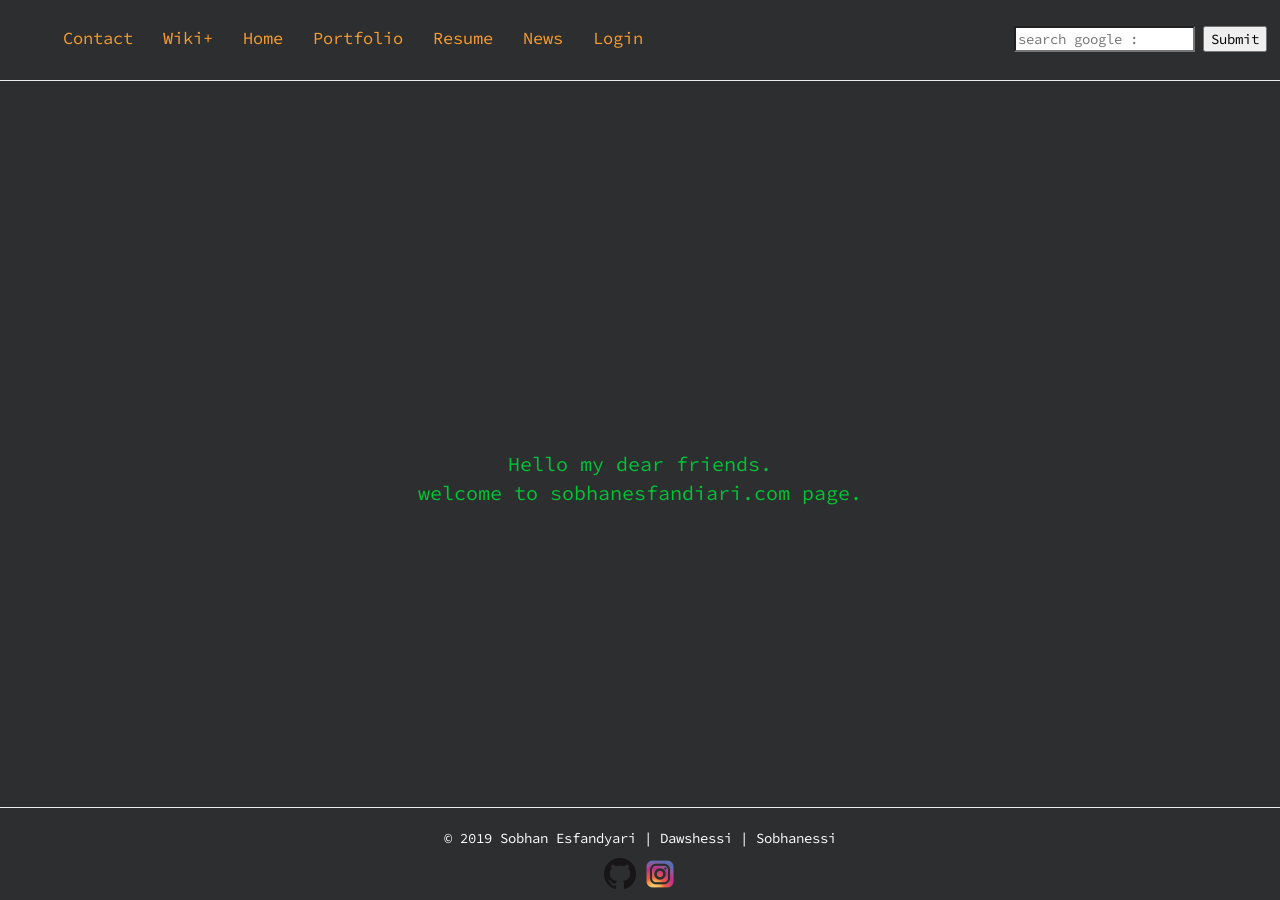
==== index.html @ 8d5579b6 "Add files via upload ninth commit" ====
<!DOCTYPE html>
<html lang=en-US>

<head>

<title>
    Sobhan Esfandyari Personal Website | DAWSHESSI
</title>

<meta charset="UTF-8">
<meta name="viewport" content="width=device-width , initial-scale=1.0">
<meta name="description" content="Sobhan Esfandyari Personal Website">
<meta name="author" content="sobhanessi,Sobhan Esfandyari,Sobhan Esfandiari">
<meta name="keywords" content="dawshessi, sobhanessi, sobhanesfandiari, Sobhan Esfandiari,Sobhan Esfandyari">

<link rel="stylesheet" href="https://maxcdn.bootstrapcdn.com/bootstrap/3.3.7/css/bootstrap.min.css">
<script src="https://ajax.googleapis.com/ajax/libs/jquery/3.3.1/jquery.min.js"></script>
<script src="https://maxcdn.bootstrapcdn.com/bootstrap/3.3.7/js/bootstrap.min.js"></script>
<!--[if lt IE 9]>
<script src="https://oss.maxcdn.com/libs/html5shiv/3.7.0/html5shiv.js"></script>
<![endif]-->
<base target="_blank">
<link href="index.css" rel="stylesheet" type="text/css" />
<link rel="stylesheet" href="https://fonts.googleapis.com/icon?family=Material+Icons">
<link href="https://fonts.googleapis.com/css?family=Source+Code+Pro" rel="stylesheet"> 
<script src="script.js"></script>
</head>

<body id="indexbody">

<div class="divfornav">

<nav class="navclass">
<ul> 
    <li><a class="aclass" href="contact.html"> Contact </a></li>
    <li><a class="aclass" href="wikiplus.html"> Wiki+ </a></li>
    <li><a class="aclass" href="index.html"> Home </a></li>
    <li><a class="aclass" href="portfolio.html"> Portfolio </a></li>
    <li><a class="aclass" href="resume.html"> Resume </a></li>
    <li><a class="aclass" href="news.html"> News </a></li>
    <li><a class="aclass" href="login.html"> Login </a></li>
  
  <li class="searchfromli">
    <form action="/action_page.php" class="searchform">
    <input type="search" name="googlesearch" placeholder="search google : ">
    <input type="submit" style="color:black">
    </form>
  </li>
</ul>
</nav>

</div>

<hr>
<article>
<p id="indexparagraph">
 Hello my dear friends.<br>
 welcome to sobhanesfandiari.com page.
</p>
</article>
<div>

<footer class="footerclass">
<hr>

<p>&copy; 2019 Sobhan Esfandyari | Dawshessi | Sobhanessi</p>
<p>
    <a href="https://www.github.com/sobhanessi"><img src="github.png"></a>
    <a href="https://instagram.com/sobhanesfandiari94"><img src="instagram.png" height="32px" width="32px"></a>
</p>

</footer>
</div>
</body>

</html>
---- index.css ----
@charset "UTF-8";

*{font-family: 'Source Code Pro', monospace;}

html {
    scroll-behavior: smooth;
    }

    
    @media (max-width:750px){

        body{
            
            background-color:  rgb(45, 46, 48);
            background-repeat: no-repeat;
            background-position: center top;
            background-attachment:fixed;
            background-size:cover;

        }

		.navclass{

            margin:10px 5px 0 0;

        }
		
		 .searchfromli{
  
            color:black;
            float: center;
            
            
          }
		
		#indexparagraph {
		
			position:fixed;
			top:50%;
			left:0;
			width:100%;
			text-align:center;
			
			color:rgb(0, 195, 54);
		
		
		}
		.aclass{
			
			
	   		padding: 0 5px 0 5px;
			
        		text-decoration:none;
        		background-size:auto;
        		background-repeat:no-repeat;
       		color:white;


    		}
		
		
	}


    @media (min-width:751px){

        body{
            
            background-color: rgb(45, 46, 48);
	        background-repeat: no-repeat;
            background-position: center top;
            background-attachment:fixed;
            background-size:cover;

        }

        .navclass{

            margin:2% 1% 0% 1%;

          
        }

        .searchfromli{
  
            color:black;
            float: right;
            
            
        }
		
		#indexparagraph {
		
			position:fixed;
			top:50%;
			left:0;
			width:100%;
			text-align:center;
			font-size:20px;
			color:rgb(0, 195, 54);
		
		
		}
		
		.aclass{

	   		padding: 0 10px 0 10px;
			font-size: 17px;
        		text-decoration:none;
        		background-size:auto;
        		background-repeat:no-repeat;
       		color:white;


    		}
		
	}



    a:link {

        color: rgb(247, 156, 46);
        text-decoration: none;
      }


    a:visited {

        color: rgb(247, 156, 46);
        text-decoration: none;

      }


    a:hover {

        color: rgb(38, 131, 168);
        text-decoration: none;

      }


    a:active {

        color: blue;
        text-decoration: none;

      }

  
    header, section, footer, nav, aside, main, article, figure, form {
        
        display: block; 
      
      }

    ul li {
      
        display: inline;
        
      }
  

    
    hr{

        color:white;

      }

    .divfornav{

        overflow:hidden;
    
    }

    .searchfrom{

        display: inline;
        color: wheat;
    }

    .footerclass{

        position:absolute;
		bottom: 0;
		align:center;
		width:100%;
        text-align:center;
        display: inline;
  		align-items: center;
  		justify-content: center;
        color:white;
        
        
}
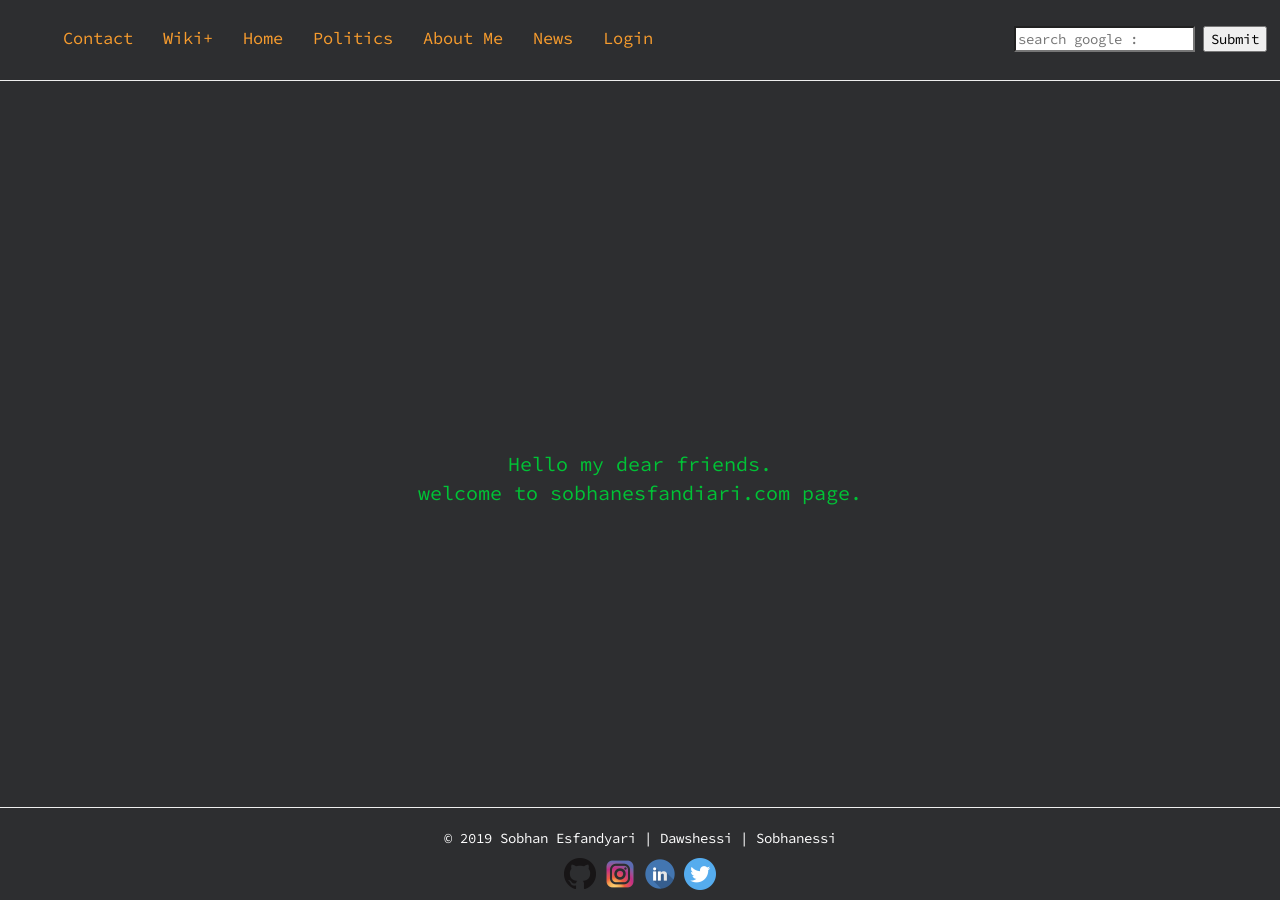
==== commit 729fb092: "Add files via upload everything redesigned again especially the news page" ====
--- a/index.html
+++ b/index.html
@@ -33,11 +33,11 @@
 
 <nav class="navclass">
 <ul> 
-    <li><a class="aclass" href="contact.html"> Contact </a></li>
+     <li><a class="aclass" href="contact.html"> Contact </a></li>
     <li><a class="aclass" href="wikiplus.html"> Wiki+ </a></li>
     <li><a class="aclass" href="index.html"> Home </a></li>
-    <li><a class="aclass" href="portfolio.html"> Portfolio </a></li>
-    <li><a class="aclass" href="resume.html"> Resume </a></li>
+    <li><a class="aclass" href="portfolio.html"> Politics </a></li>
+    <li><a class="aclass" href="resume.html"> About Me </a></li>
     <li><a class="aclass" href="news.html"> News </a></li>
     <li><a class="aclass" href="login.html"> Login </a></li>
   
@@ -68,6 +68,8 @@
 <p>
     <a href="https://www.github.com/sobhanessi"><img src="github.png"></a>
     <a href="https://instagram.com/sobhanesfandiari94"><img src="instagram.png" height="32px" width="32px"></a>
+	<a href="https://linkedin.com/in/sobhanesfandyari"><img src="linkedinlogo.png" height="32px" width="32px"></a>
+	<a href="https://twitter.com/sobhanesi"><img src="twitterlogo.png" height="32px" width="32px"></a>
 </p>
 
 </footer>
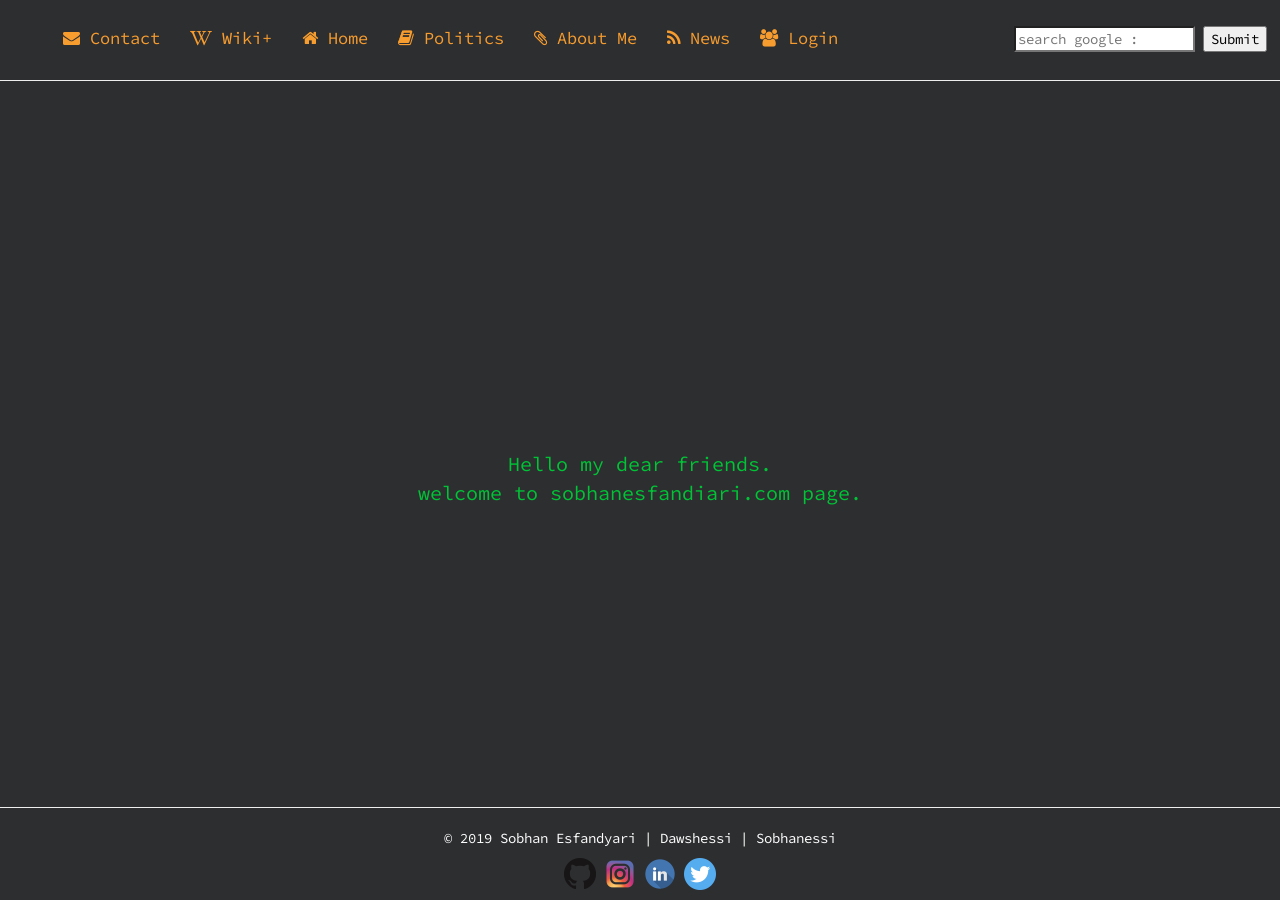
==== commit 14880f31: "akharin commit ta 25/1/19" ====
--- a/index.html
+++ b/index.html
@@ -24,6 +24,7 @@
 <link href="index.css" rel="stylesheet" type="text/css" />
 <link rel="stylesheet" href="https://fonts.googleapis.com/icon?family=Material+Icons">
 <link href="https://fonts.googleapis.com/css?family=Source+Code+Pro" rel="stylesheet"> 
+<link rel="stylesheet" href="https://cdnjs.cloudflare.com/ajax/libs/font-awesome/4.7.0/css/font-awesome.min.css">
 <script src="script.js"></script>
 </head>
 
@@ -33,13 +34,13 @@
 
 <nav class="navclass">
 <ul> 
-     <li><a class="aclass" href="contact.html"> Contact </a></li>
-    <li><a class="aclass" href="wikiplus.html"> Wiki+ </a></li>
-    <li><a class="aclass" href="index.html"> Home </a></li>
-    <li><a class="aclass" href="portfolio.html"> Politics </a></li>
-    <li><a class="aclass" href="resume.html"> About Me </a></li>
-    <li><a class="aclass" href="news.html"> News </a></li>
-    <li><a class="aclass" href="login.html"> Login </a></li>
+     <li><a class="aclass" href="contact.html"><i class="fa fa-envelope"></i> Contact </a></li>
+    <li><a class="aclass" href="wikiplus.html"><i class="fa fa-wikipedia-w"></i>  Wiki+ </a></li>
+    <li><a class="aclass" href="index.html"><i class="fa fa-home"></i>  Home </a></li>
+    <li><a class="aclass" href="portfolio.html"><i class="fa fa-book"></i>  Politics </a></li>
+    <li><a class="aclass" href="aboutme.html"><i class="fa fa-paperclip"></i>  About Me </a></li>
+    <li><a class="aclass" href="news.html"><i class="fa fa-rss"></i>  News </a></li>
+    <li><a class="aclass" href="login.html"><i class="fa fa-users"></i>  Login </a></li>
   
   <li class="searchfromli">
     <form action="/action_page.php" class="searchform">
--- a/index.css
+++ b/index.css
@@ -6,7 +6,9 @@
     scroll-behavior: smooth;
     }
 
-    
+    body{
+		margin:0;
+	}
     @media (max-width:750px){
 
         body{
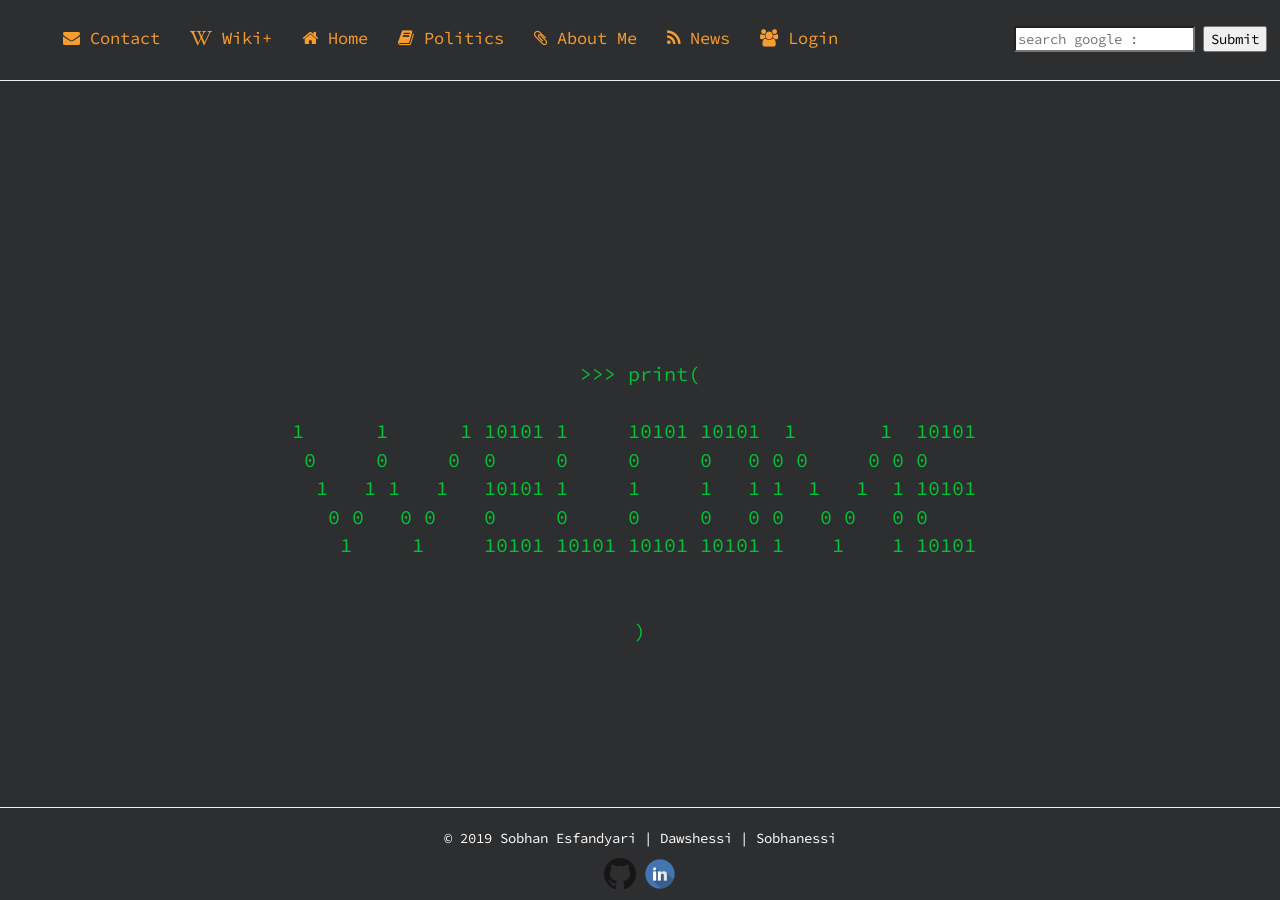
==== commit dee9cc95: "Update index.html" ====
--- a/index.html
+++ b/index.html
@@ -1,4 +1,3 @@
-
 <!DOCTYPE html>
 <html lang=en-US>
 
@@ -54,11 +53,16 @@
 </div>
 
 <hr>
-<article>
-<p id="indexparagraph">
- Hello my dear friends.<br>
- welcome to sobhanesfandiari.com page.
+<article id="articleparagraph"> 
+<p  id="indexparagraph"> 
+>>> print( <br><br>
+1&nbsp;&nbsp;&nbsp;&nbsp;&nbsp;&nbsp;1&nbsp;&nbsp;&nbsp;&nbsp;&nbsp;&nbsp;1&nbsp;10101&nbsp;1&nbsp;&nbsp;&nbsp;&nbsp;&nbsp;10101&nbsp;10101&nbsp;&nbsp;1&nbsp;&nbsp;&nbsp;&nbsp;&nbsp;&nbsp;&nbsp;1&nbsp;&nbsp;10101&nbsp;<br>
+&nbsp;0&nbsp;&nbsp;&nbsp;&nbsp;&nbsp;0&nbsp;&nbsp;&nbsp;&nbsp;&nbsp;0&nbsp;&nbsp;0&nbsp;&nbsp;&nbsp;&nbsp;&nbsp;0&nbsp;&nbsp;&nbsp;&nbsp;&nbsp;0&nbsp;&nbsp;&nbsp;&nbsp;&nbsp;0&nbsp;&nbsp;&nbsp;0&nbsp;0&nbsp;0&nbsp;&nbsp;&nbsp;&nbsp;&nbsp;0&nbsp;0&nbsp;0&nbsp;&nbsp;&nbsp;&nbsp;&nbsp;<br>
+&nbsp;&nbsp;1&nbsp;&nbsp;&nbsp;1&nbsp;1&nbsp;&nbsp;&nbsp;1&nbsp;&nbsp;&nbsp;10101&nbsp;1&nbsp;&nbsp;&nbsp;&nbsp;&nbsp;1&nbsp;&nbsp;&nbsp;&nbsp;&nbsp;1&nbsp;&nbsp;&nbsp;1&nbsp;1&nbsp;&nbsp;1&nbsp;&nbsp;&nbsp;1&nbsp;&nbsp;1&nbsp;10101&nbsp;<br>
+&nbsp;&nbsp;&nbsp;0&nbsp;0&nbsp;&nbsp;&nbsp;0&nbsp;0&nbsp;&nbsp;&nbsp;&nbsp;0&nbsp;&nbsp;&nbsp;&nbsp;&nbsp;0&nbsp;&nbsp;&nbsp;&nbsp;&nbsp;0&nbsp;&nbsp;&nbsp;&nbsp;&nbsp;0&nbsp;&nbsp;&nbsp;0&nbsp;0&nbsp;&nbsp;&nbsp;0&nbsp;0&nbsp;&nbsp;&nbsp;0&nbsp;0&nbsp;&nbsp;&nbsp;&nbsp;&nbsp;<br>
+&nbsp;&nbsp;&nbsp;&nbsp;1&nbsp;&nbsp;&nbsp;&nbsp;&nbsp;1&nbsp;&nbsp;&nbsp;&nbsp;&nbsp;10101&nbsp;10101&nbsp;10101&nbsp;10101&nbsp;1&nbsp;&nbsp;&nbsp;&nbsp;1&nbsp;&nbsp;&nbsp;&nbsp;1&nbsp;10101&nbsp;<br><br><br> ) <br>
 </p>
+
 </article>
 <div>
 
@@ -67,10 +71,8 @@
 
 <p>&copy; 2019 Sobhan Esfandyari | Dawshessi | Sobhanessi</p>
 <p>
-    <a href="https://www.github.com/sobhanessi"><img src="github.png"></a>
-    <a href="https://instagram.com/sobhanesfandiari94"><img src="instagram.png" height="32px" width="32px"></a>
-	<a href="https://linkedin.com/in/sobhanesfandyari"><img src="linkedinlogo.png" height="32px" width="32px"></a>
-	<a href="https://twitter.com/sobhanesi"><img src="twitterlogo.png" height="32px" width="32px"></a>
+  <a href="https://www.github.com/sobhanessi"><img src="github.png"></a>  
+	<a href="https://linkedin.com/in/sobhanesfandyari"><img src="linkedinlogo.png" height="32px" width="32px"></a>	
 </p>
 
 </footer>
--- a/index.css
+++ b/index.css
@@ -23,39 +23,46 @@
 
 		.navclass{
 
-            margin:10px 5px 0 0;
+		    margin:10px 5px 0 0;
 
         }
 		
 		 .searchfromli{
   
-            color:black;
-            float: center;
+		      color:black;
+		      float: center;
             
             
           }
 		
-		#indexparagraph {
+		#articleparagraph {
 		
 			position:fixed;
-			top:50%;
+			top:45%;
 			left:0;
-			width:100%;
-			text-align:center;
-			
+			width:85%;
+			
+		
+		
+		}
+		
+		#indexparagraph{
+		    
+		    margin:0 2% 0 5%;
+		    text-align:center;
+			font-size:9.5px;
 			color:rgb(0, 195, 54);
-		
-		
-		}
-		.aclass{
-			
-			
-	   		padding: 0 5px 0 5px;
+		    
+		}
+		    .aclass{
+			
+			
+	   		    padding: 0 5px 0 5px;
 			
         		text-decoration:none;
         		background-size:auto;
         		background-repeat:no-repeat;
-       		color:white;
+			    color:white;
 
 
     		}
@@ -91,17 +98,24 @@
             
         }
 		
-		#indexparagraph {
+		#articleparagraph {
 		
 			position:fixed;
-			top:50%;
+			top:40%;
 			left:0;
 			width:100%;
-			text-align:center;
+			
+		
+		
+		}
+		
+		#indexparagraph{
+		    
+		    text-align:center;
 			font-size:20px;
 			color:rgb(0, 195, 54);
-		
-		
+			background-color: rgb(45, 46, 48);
+			
 		}
 		
 		.aclass{
@@ -111,7 +125,7 @@
         		text-decoration:none;
         		background-size:auto;
         		background-repeat:no-repeat;
-       		color:white;
+			color:white;
 
 
     		}
@@ -185,15 +199,15 @@
 
     .footerclass{
 
-        position:absolute;
+		position:absolute;
 		bottom: 0;
 		align:center;
 		width:100%;
-        text-align:center;
-        display: inline;
+		text-align:center;
+		display: inline;
   		align-items: center;
   		justify-content: center;
-        color:white;
-        
-        
-}+		color:white;
+        
+        
+}
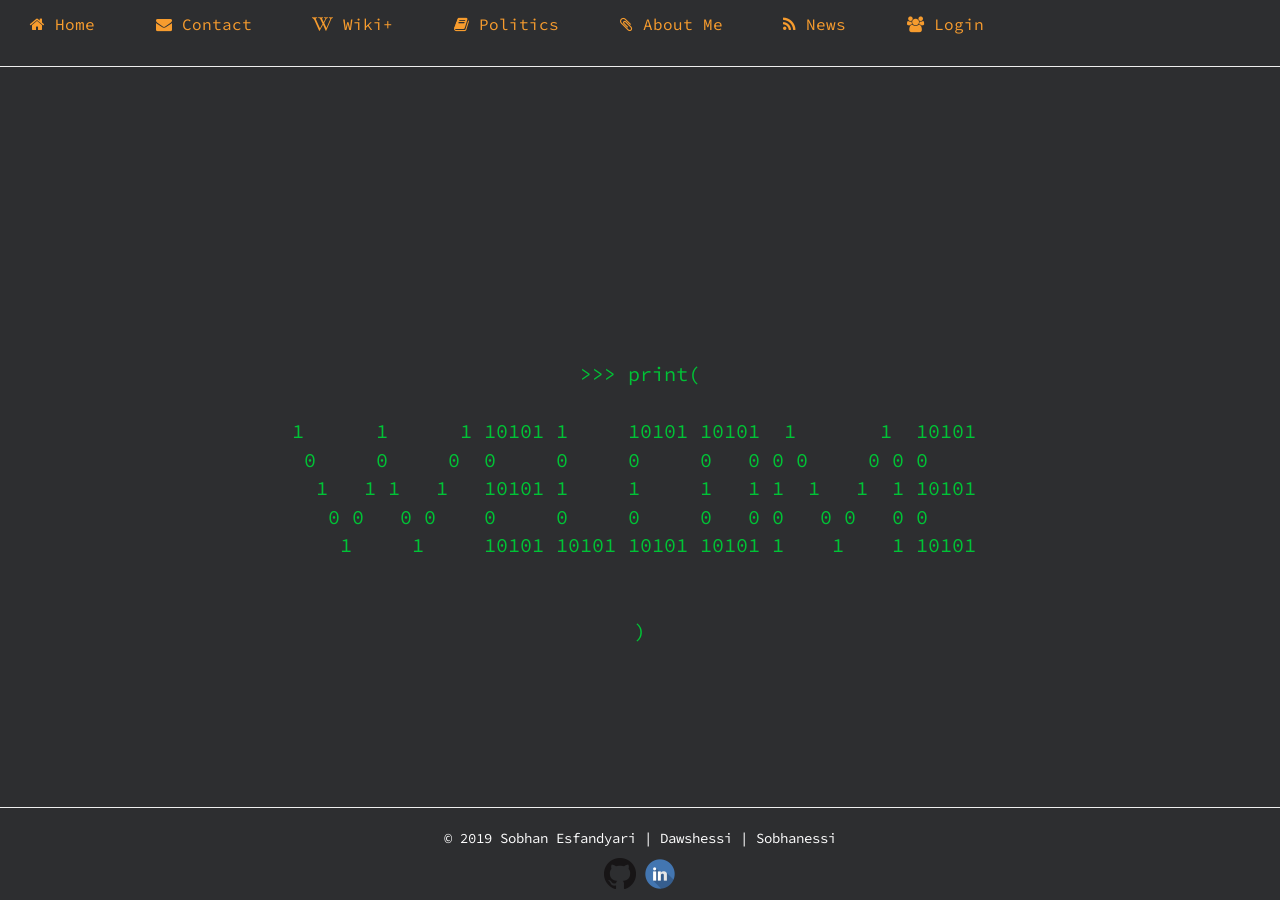
==== commit 4f50f022: "I have just optimized the ui" ====
--- a/index.html
+++ b/index.html
@@ -13,44 +13,54 @@
 <meta name="author" content="sobhanessi,Sobhan Esfandyari,Sobhan Esfandiari">
 <meta name="keywords" content="dawshessi, sobhanessi, sobhanesfandiari, Sobhan Esfandiari,Sobhan Esfandyari">
 
+
 <link rel="stylesheet" href="https://maxcdn.bootstrapcdn.com/bootstrap/3.3.7/css/bootstrap.min.css">
 <script src="https://ajax.googleapis.com/ajax/libs/jquery/3.3.1/jquery.min.js"></script>
 <script src="https://maxcdn.bootstrapcdn.com/bootstrap/3.3.7/js/bootstrap.min.js"></script>
 <!--[if lt IE 9]>
 <script src="https://oss.maxcdn.com/libs/html5shiv/3.7.0/html5shiv.js"></script>
 <![endif]-->
-<base target="_blank">
+
 <link href="index.css" rel="stylesheet" type="text/css" />
 <link rel="stylesheet" href="https://fonts.googleapis.com/icon?family=Material+Icons">
 <link href="https://fonts.googleapis.com/css?family=Source+Code+Pro" rel="stylesheet"> 
 <link rel="stylesheet" href="https://cdnjs.cloudflare.com/ajax/libs/font-awesome/4.7.0/css/font-awesome.min.css">
 <script src="script.js"></script>
+
+<!---->
+
+
 </head>
 
 <body id="indexbody">
 
-<div class="divfornav">
+<div class="topnav" id="myTopnav">
 
-<nav class="navclass">
-<ul> 
-     <li><a class="aclass" href="contact.html"><i class="fa fa-envelope"></i> Contact </a></li>
-    <li><a class="aclass" href="wikiplus.html"><i class="fa fa-wikipedia-w"></i>  Wiki+ </a></li>
-    <li><a class="aclass" href="index.html"><i class="fa fa-home"></i>  Home </a></li>
-    <li><a class="aclass" href="portfolio.html"><i class="fa fa-book"></i>  Politics </a></li>
-    <li><a class="aclass" href="aboutme.html"><i class="fa fa-paperclip"></i>  About Me </a></li>
-    <li><a class="aclass" href="news.html"><i class="fa fa-rss"></i>  News </a></li>
-    <li><a class="aclass" href="login.html"><i class="fa fa-users"></i>  Login </a></li>
-  
-  <li class="searchfromli">
-    <form action="/action_page.php" class="searchform">
-    <input type="search" name="googlesearch" placeholder="search google : ">
-    <input type="submit" style="color:black">
-    </form>
-  </li>
-</ul>
-</nav>
+    <a class="aclass" href="index.html"><i class="fa fa-home"></i>  Home </a>
+    <a class="aclass" href="contact.html"><i class="fa fa-envelope"></i> Contact </a>
+    <a class="aclass" href="wikiplus.html"><i class="fa fa-wikipedia-w"></i>  Wiki+ </a>
+    <a class="aclass" href="portfolio.html"><i class="fa fa-book"></i>  Politics </a>
+    <a class="aclass" href="aboutme.html"><i class="fa fa-paperclip"></i>  About Me </a>
+    <a class="aclass" href="news.html"><i class="fa fa-rss"></i>  News </a>
+    <a class="aclass" href="login.html"><i class="fa fa-users"></i>  Login </a>
+    <a href="javascript:void(0);" class="icon" onclick="myFunction()">
+    <i class="fa fa-bars"></i></a>
 
 </div>
+
+
+<script>
+function myFunction() {
+  var x = document.getElementById("myTopnav");
+  if (x.className === "topnav") {
+    x.className += " responsive";
+  } else {
+    x.className = "topnav";
+  }
+}
+</script>
+
+<!---->
 
 <hr>
 <article id="articleparagraph"> 
@@ -72,7 +82,7 @@
 <p>&copy; 2019 Sobhan Esfandyari | Dawshessi | Sobhanessi</p>
 <p>
   <a href="https://www.github.com/sobhanessi"><img src="github.png"></a>  
-	<a href="https://linkedin.com/in/sobhanesfandyari"><img src="linkedinlogo.png" height="32px" width="32px"></a>	
+  <a href="https://linkedin.com/in/sobhanesfandyari"><img src="linkedinlogo.png" height="32px" width="32px"></a>	
 </p>
 
 </footer>
--- a/index.css
+++ b/index.css
@@ -2,14 +2,19 @@
 
 *{font-family: 'Source Code Pro', monospace;}
 
-html {
-    scroll-behavior: smooth;
+    html {
+    
+	scroll-behavior: smooth;
+	
     }
 
     body{
+    
 		margin:0;
-	}
-    @media (max-width:750px){
+		
+	}
+	
+    @media screen and (max-width:750px){
 
         body{
             
@@ -21,51 +26,89 @@
 
         }
 
-		.navclass{
-
-		    margin:10px 5px 0 0;
-
-        }
-		
-		 .searchfromli{
-  
-		      color:black;
-		      float: center;
+	.topnav{
+
+	    
+	    
+	    float:none;
+	    display:block;
+	    text-align:center;
+	    font-size:14px;
+	    padding: 2% 1% 1% 2%;
+	    
+
+	 }
+	 
+	 .topnav a:not(:first-child) {
+	 
+	    display:none;
+	    
+	    
+	 }
+	 
+	 .topnav a.icon {
+	 
+	    display:block;
+	    float:right;
+	    padding : 2% 1% 1% 2%;
+	    
+	    
+	 }
+	 
+	 .topnav.responsive {
+	 
+	    position:relative;
+	 
+	 }
+	 
+	 .topnav.responsive .icon{
+	 
+	    position:absolute;
+	    right:0;
+	    top:0;
+	    padding : 2% 2% 2% 2%;
+	    
+	 }
+	 
+	 .topnav.responsive a {
+	 
+	    display:block;
+	    float:none;
+	    text-align:center;
+	 
+	 }
+		
+	.searchfromli{
+  
+	    color:black;
+	    float: center;
             
             
           }
 		
-		#articleparagraph {
-		
-			position:fixed;
-			top:45%;
-			left:0;
-			width:85%;
+	  #articleparagraph {
+		
+	    position:fixed;
+	    top:45%;
+	    left:0;
+	    width:85%;
 			
 		
 		
-		}
-		
-		#indexparagraph{
+	  }
+		
+	 #indexparagraph{
 		    
-		    margin:0 2% 0 5%;
-		    text-align:center;
-			font-size:9.5px;
-			color:rgb(0, 195, 54);
+	    margin:0 2% 0 5%;
+	    text-align:center;
+	    font-size:9.5px;
+	    color:rgb(0, 195, 54);
 		    
-		}
-		    .aclass{
-			
-			
-	   		    padding: 0 5px 0 5px;
-			
-        		text-decoration:none;
-        		background-size:auto;
-        		background-repeat:no-repeat;
-			    color:white;
-
-
-    		}
+	  }
+	  
+	  
+		
+		
 		
 		
 	}
@@ -76,19 +119,36 @@
         body{
             
             background-color: rgb(45, 46, 48);
-	        background-repeat: no-repeat;
+	    background-repeat: no-repeat;
             background-position: center top;
             background-attachment:fixed;
             background-size:cover;
 
         }
 
-        .navclass{
-
-            margin:2% 1% 0% 1%;
-
+        .topnav{
+
+            overflow:hidden;
+	    padding: 1% 10px 10px 5px;
           
         }
+	
+	.topnav .icon{
+	
+	  display:none;
+	  
+	  
+	}
+	
+	.topnav a {
+	  
+	  float:center;
+	  text-align:center;
+	  font-size:16px;
+	  padding:0 2% 0 2%;
+	  text-decoration:none;
+	
+	}
 
         .searchfromli{
   
@@ -98,7 +158,7 @@
             
         }
 		
-		#articleparagraph {
+	#articleparagraph {
 		
 			position:fixed;
 			top:40%;
@@ -118,17 +178,6 @@
 			
 		}
 		
-		.aclass{
-
-	   		padding: 0 10px 0 10px;
-			font-size: 17px;
-        		text-decoration:none;
-        		background-size:auto;
-        		background-repeat:no-repeat;
-			color:white;
-
-
-    		}
 		
 	}
 
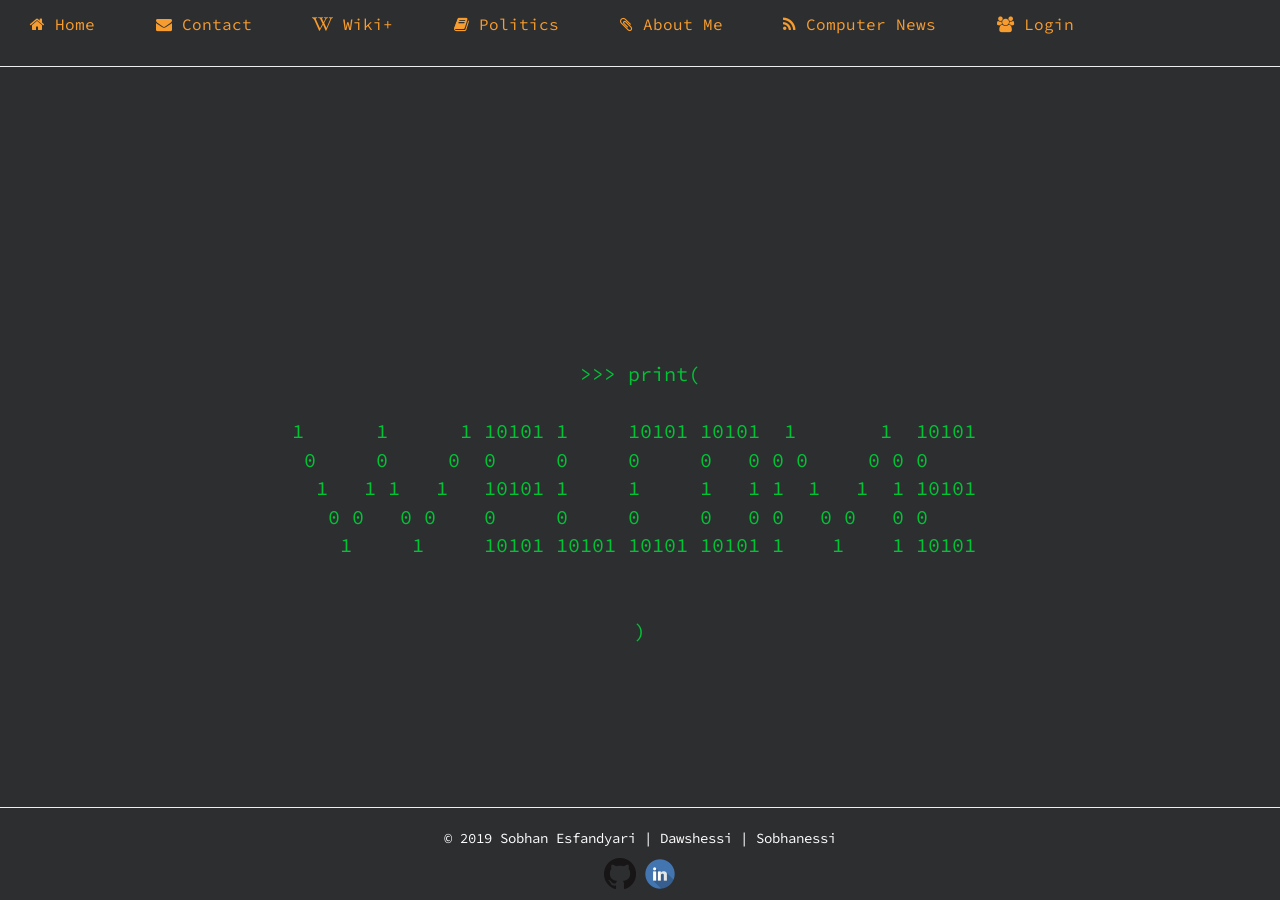
==== commit 1c7fd196: "updates on news page and politics page have designed" ====
--- a/index.html
+++ b/index.html
@@ -39,9 +39,9 @@
     <a class="aclass" href="index.html"><i class="fa fa-home"></i>  Home </a>
     <a class="aclass" href="contact.html"><i class="fa fa-envelope"></i> Contact </a>
     <a class="aclass" href="wikiplus.html"><i class="fa fa-wikipedia-w"></i>  Wiki+ </a>
-    <a class="aclass" href="portfolio.html"><i class="fa fa-book"></i>  Politics </a>
+    <a class="aclass" href="politics.html"><i class="fa fa-book"></i>  Politics </a>
     <a class="aclass" href="aboutme.html"><i class="fa fa-paperclip"></i>  About Me </a>
-    <a class="aclass" href="news.html"><i class="fa fa-rss"></i>  News </a>
+    <a class="aclass" href="news.html"><i class="fa fa-rss"></i>  Computer News </a>
     <a class="aclass" href="login.html"><i class="fa fa-users"></i>  Login </a>
     <a href="javascript:void(0);" class="icon" onclick="myFunction()">
     <i class="fa fa-bars"></i></a>
--- a/index.css
+++ b/index.css
@@ -33,7 +33,7 @@
 	    float:none;
 	    display:block;
 	    text-align:center;
-	    font-size:14px;
+	    font-size:18px;
 	    padding: 2% 1% 1% 2%;
 	    
 
@@ -66,7 +66,7 @@
 	    position:absolute;
 	    right:0;
 	    top:0;
-	    padding : 2% 2% 2% 2%;
+	    padding : 2% 1% 1% 2%;
 	    
 	 }
 	 
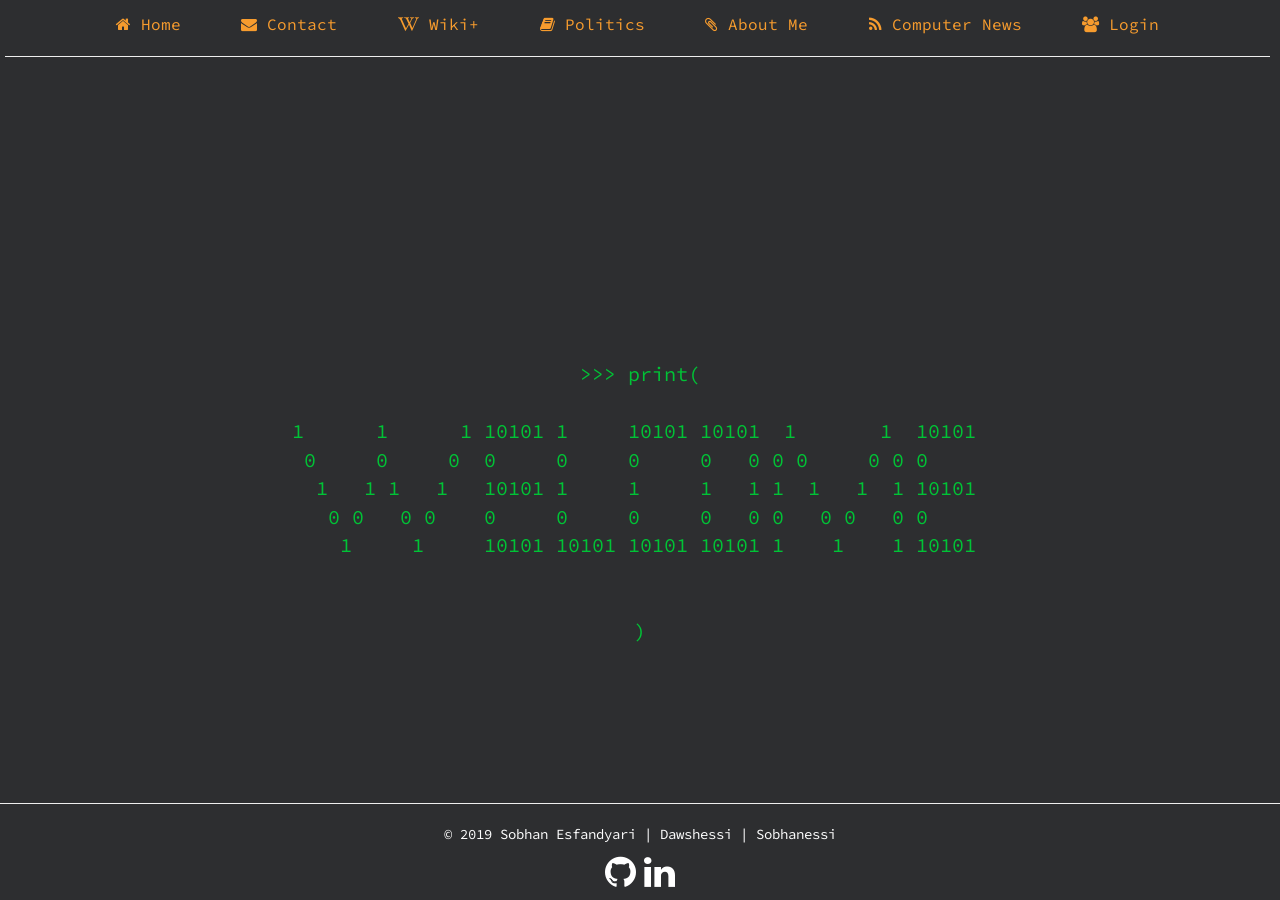
==== commit 4f958e43: "!" ====
--- a/index.html
+++ b/index.html
@@ -46,7 +46,6 @@
     <a href="javascript:void(0);" class="icon" onclick="myFunction()">
     <i class="fa fa-bars"></i></a>
 
-</div>
 
 
 <script>
@@ -59,10 +58,11 @@
   }
 }
 </script>
-
+<hr>
+</div>
 <!---->
 
-<hr>
+
 <article id="articleparagraph"> 
 <p  id="indexparagraph"> 
 >>> print( <br><br>
@@ -81,8 +81,12 @@
 
 <p>&copy; 2019 Sobhan Esfandyari | Dawshessi | Sobhanessi</p>
 <p>
-  <a href="https://www.github.com/sobhanessi"><img src="github.png"></a>  
-  <a href="https://linkedin.com/in/sobhanesfandyari"><img src="linkedinlogo.png" height="32px" width="32px"></a>	
+  <a href="https://www.github.com/sobhanessi">
+    <i class='fa fa-github' style='font-size:36px;color:white;'></i>
+  </a>  
+	<a href="https://linkedin.com/in/sobhanesfandyari">
+    <i class='fa fa-linkedin' style='font-size:36px;color:white;'></i>
+  </a>
 </p>
 
 </footer>
--- a/index.css
+++ b/index.css
@@ -13,6 +13,97 @@
 		margin:0;
 		
 	}
+	
+	
+    @media screen and (max-width:950px) {
+    
+      .topnav{
+
+	    
+	    position:sticky;
+	    float:none;
+	    display:block;
+	    text-align:center;
+	    
+	    font-size:18px;
+	    padding: 2% 1% 1% 2%;
+	    
+
+	 }
+	 
+	 .topnav a:not(:first-child) {
+	 
+	    display:none;
+	    
+	    
+	 }
+	 
+	 .topnav a.icon {
+	 
+	    display:block;
+	    float:right;
+	    
+	    
+	    
+	 }
+	 
+	 .topnav.responsive {
+	 
+	    position:sticky;
+	 
+	 }
+	 
+	 .topnav.responsive .icon{
+	 
+	    position:absolute;
+	    right:0;
+	    top:0;
+	    padding : 2% 1% 1% 2%;
+	    
+	 }
+	 
+	 .topnav.responsive a {
+	 
+	    display:block;
+	    float:none;
+	    text-align:left;
+	 
+	 }
+    
+    }
+    
+    
+    @media screen and (min-width:951px){
+	
+	  .topnav{
+	    
+	    float:center;
+	    text-align:center;
+            overflow:hidden;
+	    padding: 1% 10px 10px 5px;
+          
+        }
+	
+	.topnav .icon{
+	
+	  display:none;
+	  
+	  
+	}
+	
+	.topnav a {
+	  
+	  float:center;
+	  text-align:left;
+	  font-size:16px;
+	  padding:0 2% 0 2%;
+	  text-decoration:none;
+	
+	}
+	
+    }
+    
+    
 	
     @media screen and (max-width:750px){
 
@@ -26,57 +117,7 @@
 
         }
 
-	.topnav{
-
-	    
-	    
-	    float:none;
-	    display:block;
-	    text-align:center;
-	    font-size:18px;
-	    padding: 2% 1% 1% 2%;
-	    
-
-	 }
-	 
-	 .topnav a:not(:first-child) {
-	 
-	    display:none;
-	    
-	    
-	 }
-	 
-	 .topnav a.icon {
-	 
-	    display:block;
-	    float:right;
-	    padding : 2% 1% 1% 2%;
-	    
-	    
-	 }
-	 
-	 .topnav.responsive {
-	 
-	    position:relative;
-	 
-	 }
-	 
-	 .topnav.responsive .icon{
-	 
-	    position:absolute;
-	    right:0;
-	    top:0;
-	    padding : 2% 1% 1% 2%;
-	    
-	 }
-	 
-	 .topnav.responsive a {
-	 
-	    display:block;
-	    float:none;
-	    text-align:center;
-	 
-	 }
+	
 		
 	.searchfromli{
   
@@ -126,29 +167,7 @@
 
         }
 
-        .topnav{
-
-            overflow:hidden;
-	    padding: 1% 10px 10px 5px;
-          
-        }
-	
-	.topnav .icon{
-	
-	  display:none;
-	  
-	  
-	}
-	
-	.topnav a {
-	  
-	  float:center;
-	  text-align:center;
-	  font-size:16px;
-	  padding:0 2% 0 2%;
-	  text-decoration:none;
-	
-	}
+        
 
         .searchfromli{
   
